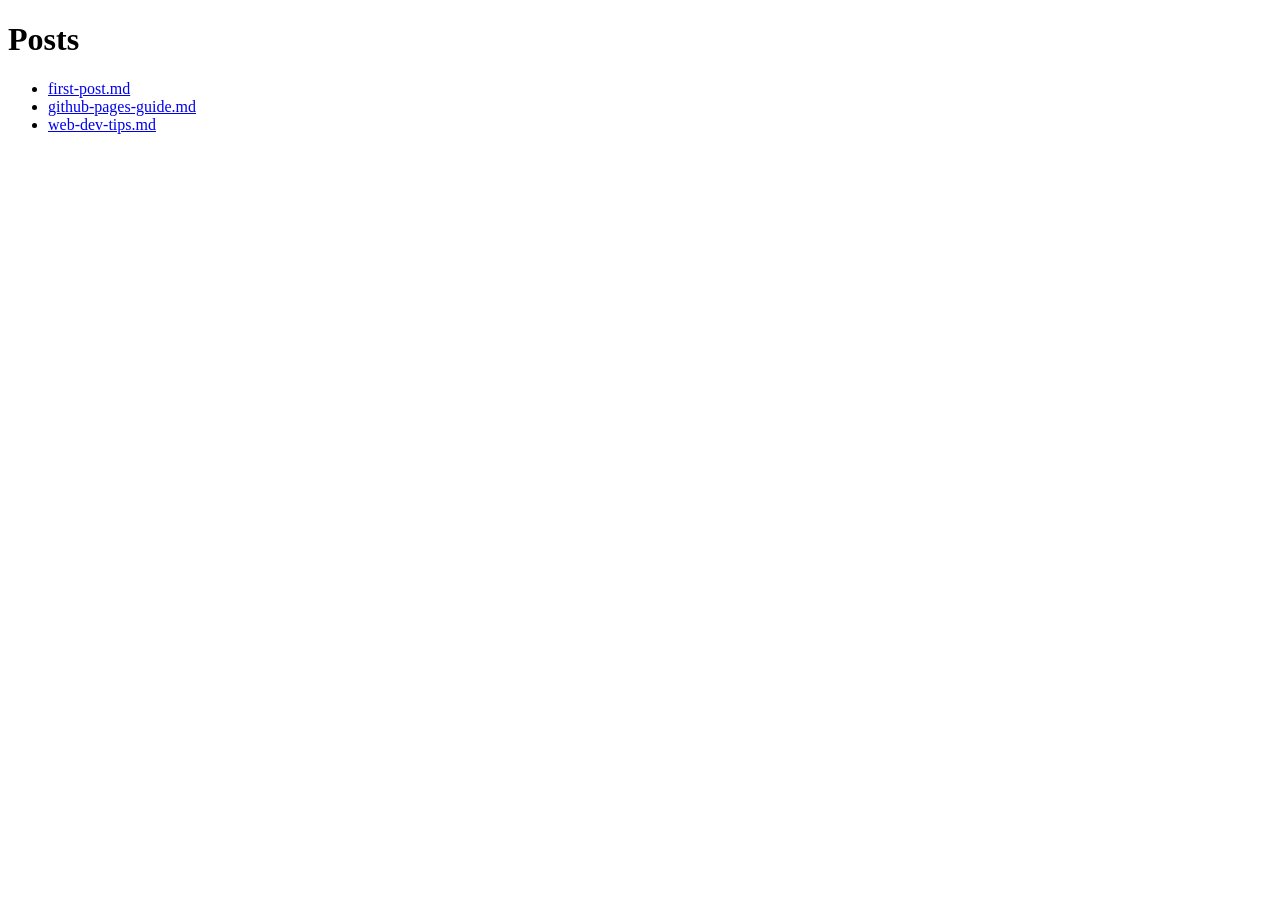
==== posts/index.html @ b7a3d384 "Add files via upload" ====
<!doctype html>
<html lang="ko">
<head>
  <meta charset="utf-8">
  <meta name="viewport" content="width=device-width,initial-scale=1">
  <title>Posts index</title>
</head>
<body>
  <h1>Posts</h1>
  <ul>
    <li><a href="first-post.md">first-post.md</a></li>
    <li><a href="github-pages-guide.md">github-pages-guide.md</a></li>
    <li><a href="web-dev-tips.md">web-dev-tips.md</a></li>
  </ul>
</body>
</html>
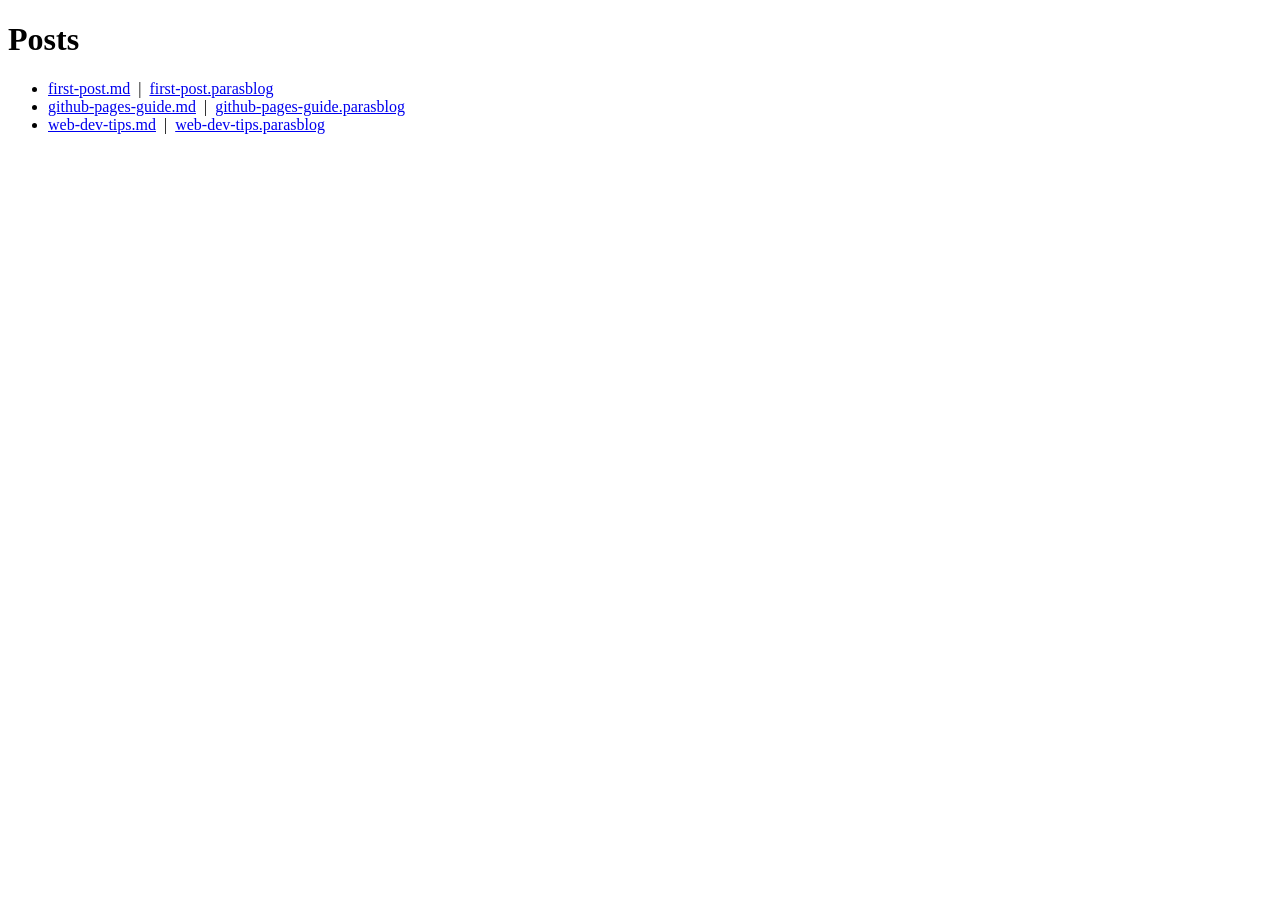
==== commit 43fa71d4: "Add files via upload" ====
--- a/posts/index.html
+++ b/posts/index.html
@@ -8,9 +8,21 @@
 <body>
   <h1>Posts</h1>
   <ul>
-    <li><a href="first-post.md">first-post.md</a></li>
-    <li><a href="github-pages-guide.md">github-pages-guide.md</a></li>
-    <li><a href="web-dev-tips.md">web-dev-tips.md</a></li>
+    <li>
+      <a href="first-post.md">first-post.md</a>
+      &nbsp;|&nbsp;
+      <a href="first-post.parasblog">first-post.parasblog</a>
+    </li>
+    <li>
+      <a href="github-pages-guide.md">github-pages-guide.md</a>
+      &nbsp;|&nbsp;
+      <a href="github-pages-guide.parasblog">github-pages-guide.parasblog</a>
+    </li>
+    <li>
+      <a href="web-dev-tips.md">web-dev-tips.md</a>
+      &nbsp;|&nbsp;
+      <a href="web-dev-tips.parasblog">web-dev-tips.parasblog</a>
+    </li>
   </ul>
 </body>
 </html>
